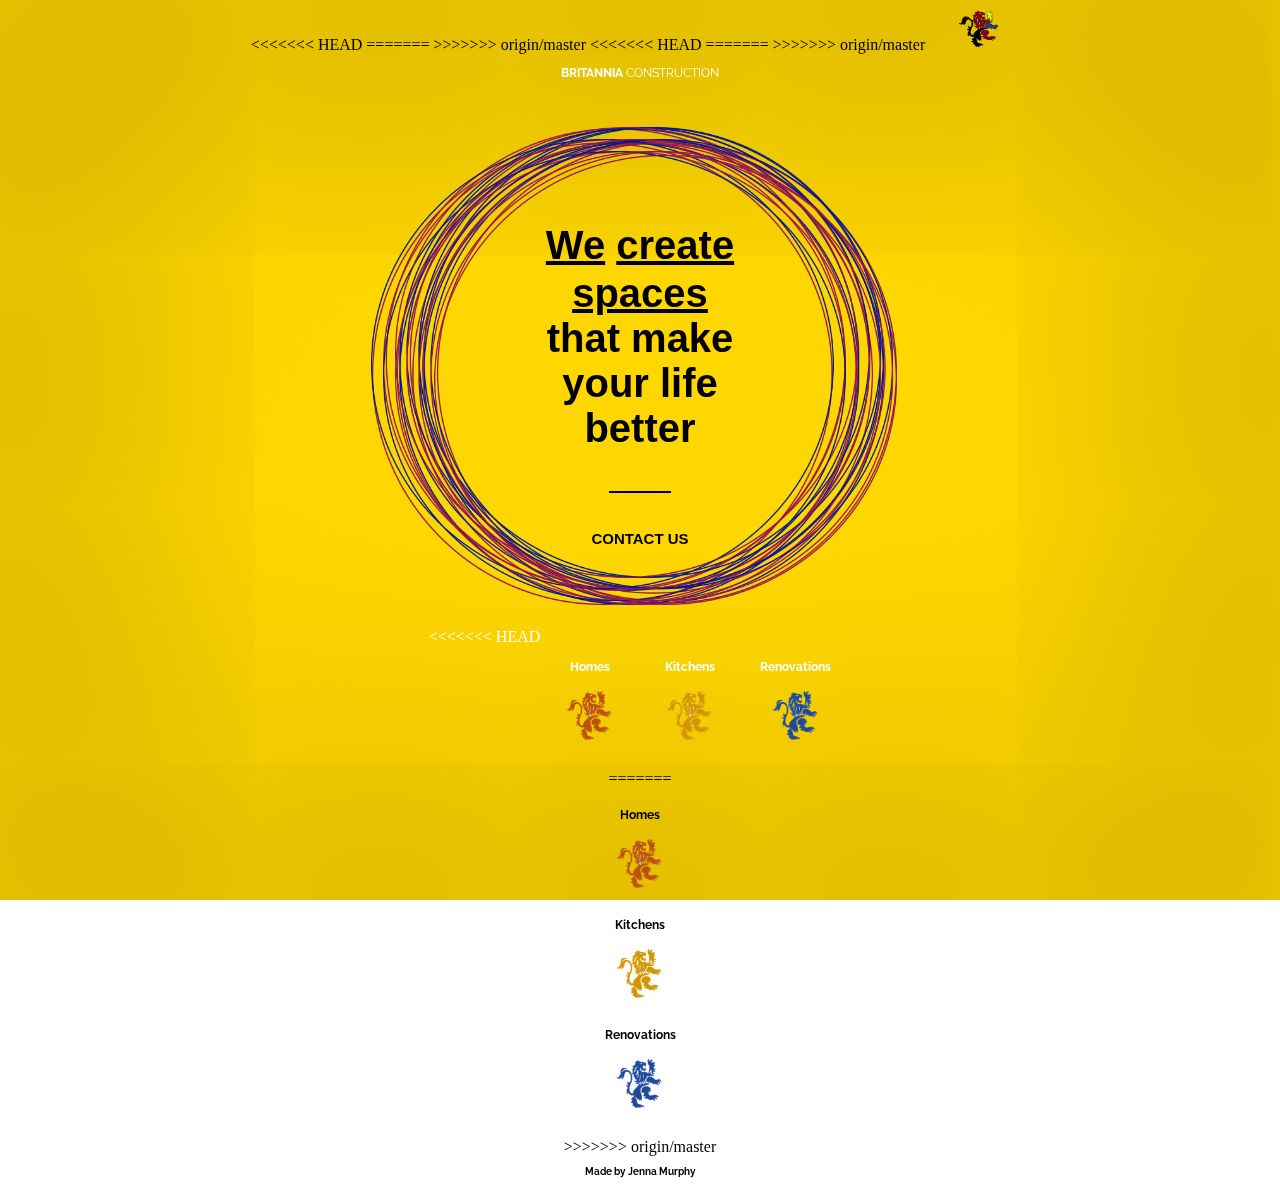
==== index.html @ c9a88e26 "change2" ====
<!DOCTYPE html>
<html>
<head>
<<<<<<< HEAD
    <link rel="stylesheet" type="text/css" href="main.css"/>
    <link rel="stylesheet" type="text/css"
      href="https://fonts.googleapis.com/css?family=Cinzel|Raleway" rel="stylesheet" type="text/css">
=======
    <link rel="icon" href="./Images/lion colour - big2.png">
    <meta name="description" content="We are a family owned construction company living and working in the heart of Kingston, focused attention to detail with the clients priorities paramount. Delivering the highest quality work from Kingston's most qualified and trusted tradespeople and suppliers. All projects are managed to maximum efficiently and cost effectiveness, the work itself is seen to and built by the company owner, our good name and reputation is everything to us.">
    <meta name="keywords" content="construction, timberframe, general contractor, kingston, ontario, family, renovations, kitchens, homes, design">
    <link rel="stylesheet" type="text/css" href="main.css"/>
    <link href="https://fonts.googleapis.com/css?family=Arvo|Audiowide|Changa|Cinzel|Cormorant+SC|David+Libre|Lato|Old+Standard+TT|Oswald|Quicksand|Raleway|Roboto+Condensed|Trirong|Vidaloka" rel="stylesheet">
>>>>>>> origin/master

    <title>Britannia Construction</title>

</head>
<body>
<<<<<<< HEAD
=======
    
    <!--[if lt IE 10]>
      <p class="browsehappy">You are using an <strong>outdated</strong> browser. Please <a href="http://browsehappy.com/">upgrade your browser</a> to improve your experience.</p>
    <![endif]-->
    <!-- uiView:  -->
    
>>>>>>> origin/master
    <div id="index"></div>
    <img src="./Images/lion colour - big2.png" height=40px width=40px hspace=30px style="padding-top: 10px;"/>
    <div class="header">
        <p><b>BRITANNIA</b> CONSTRUCTION</p>
    </div>

    <div class="hero">
        <div class="backgrounds">
          <div class="background"></div>
          <div class="background1"></div>
          <nav>
              <ul>
                  <li><b><a href="about.html">We</a> <a href="projects.html">create</a></b></li>
                  <li><b><a href="gallery.html">spaces</a></b></li>
                  <li><b>that make</b></li>
                  <li><b>your life</b></li>
                  <li><b>better</b></li>
              </ul>
          </nav>
          <hr width="8%" size="2" align="center" color="black">
          <div class="contact">
              <b><a href="contactus.html">CONTACT US</a></b>
          </div>
        </div>
	</div>
  
    <div class="lions">
<<<<<<< HEAD
    <figure class="lion-item">
        <p><b>Homes</b></p>
      <img class="thumbnail" src="./Images/burgundy lion.png" height=60px width=60px>
    </figure>
    <figure class="lion-item">
        <p><b>Kitchens</b></p>
      <img class="thumbnail" src="./Images/gold lion.png" height=60px width=60px>
    </figure>
    <figure class="lion-item">
        <p><b>Renovations</b></p>
      <img class="thumbnail" src="./Images/navy lion.png" height=60px width=60px>
    </figure>
  </div>
=======
        <figure class="lion-item">
            <p><b>Homes</b></p>
        <img class="thumbnail" src="./Images/burgundy lion.png" height=60px width=60px>
        </figure>
        
        <figure class="lion-item">
            <p><b>Kitchens</b></p>
        <img class="thumbnail" src="./Images/gold lion.png" height=60px width=60px>
        </figure>
        
        <figure class="lion-item">
            <p><b>Renovations</b></p>
        <img class="thumbnail" src="./Images/navy lion.png" height=60px width=60px>
        </figure>
    </div>
    
>>>>>>> origin/master
  <div class="footer">
      <p><b>Made by Jenna Murphy</b></p>

  </div>
</body>
</html>
---- main.css ----
body {
    text-align: center;
    margin: 0;
    height: 100%;
}

#index {
    font-family: Georgia, serif;
    margin: 0;
    text-align: center;
    vertical-align: middle;
    background-color: gold;
    box-shadow: inset 0px 0px 250px 150px rgba(0,0,0,0.15); 
    position: fixed;
    z-index: -2;
    top: 0;
    left: 0;
    right: 0;
    bottom: 0;
}

#about {
    font-family: 'Raleway', serif;
    margin: 0;
	text-align: center;
    vertical-align: middle;
<<<<<<< HEAD
    background-color: indianred;
=======
    background-color: darkred;
>>>>>>> origin/master
    
}

#pro {
    font-family: 'Raleway', 'Georgia';
	margin: 0;
	text-align: center;
    vertical-align: middle;
<<<<<<< HEAD
    background-color: indianred;
=======
    background-color: darkred;
>>>>>>> origin/master
    
}

#collection {
	font-family: 'Raleway', serif;
	margin: 0;
	text-align: center;
    vertical-align: middle;
<<<<<<< HEAD
    background-color: indianred;
=======
    background-color: darkred;
>>>>>>> origin/master
    
}

#reach {
	font-family: 'Raleway', serif;
<<<<<<< HEAD
	margin: 0;
    height: 100vh;
    background-color: indianred;
=======
	margin-top: 0;
    height: 30vh;
    background-color: darkred;
>>>>>>> origin/master
    
}





.header p {
	color: white;
	font-size: 12px;
    font-family: 'Raleway', sans-serif;
}

.hero {
    color: black;
    font-size: 40px;
    font-family: 'Georgia', 'Helvetica';
    text-align: center;
    vertical-align: middle;
    padding: 50px 0;
    margin: 5px;

}

.hero a {
    color: black;
    text-align: center;
    vertical-align: middle;
}

.hero a:hover {
    color: white;
    background-color: black;
    text-decoration: none;
    
}

.backgrounds {
    width: 60%;
    height: 60%;
    position: relative;
    margin: auto;
    top: 12%;
    left: 0; 
    right: 0;
}

.background,
.background1 {
    width: 115%;
    height: 115%;
    position: absolute;
    z-index: -1;
    margin-top: -2%;
    margin-left: -6.30%;
    top: 0;
    bottom: 0;
    left: 0; 
    right: 0;
    background-repeat: no-repeat;
    background-size: auto 100%;
    background-position: center;
    animation-play-state: paused;
    transform: rotate(0deg) translate(-15px) rotate(0deg);
}

.background {
    animation: rot 2s infinite linear;
    animation-play-state: paused;
    background-image: url("./Images/circles(maroon and blue).png");
}

.background1 {
    animation: rot 3s infinite linear;
    animation-play-state: paused;
    background-image: url("./Images/circles(maroon and blue)2.png");
}

.backgrounds:hover .background,
.backgrounds:hover .background1 {
    animation-play-state: running;
}

.backgrounds nav {
  padding-top: 38px;
}

@keyframes rot {
    from {
      transform: rotate(0deg) translate(-15px) rotate(0deg);
    }
    to {
      transform: rotate(360deg) translate(-15px) rotate(-360deg);
    }
}


.nav {
    color: black;
    text-align: center;
    vertical-align: middle;

}

.contact a {
    text-decoration: none;
    color: black;
    font-size: 15px;
    font-family: 'Georgia', 'Helvetica';
    text-align: center;
    vertical-align: middle;
    padding: 50px 0;
    margin: 8px;
}

.contact a:hover{
    color: white;
    text-decoration: none;
    background-color:transparent;
    opacity:1;
}

ul {
    list-style: none;
    padding: 0;
    list-style-type: none;    
}

.lions {
    margin-top: 20px;
    display: flex;
    flex-wrap: wrap;
    justify-content: center;
    color: white;
}

.lion-item {
    margin: 20px;
}

.lion-item p {
    font-size: 12px;
    font-family: 'Raleway', 'Georgia';
}

.footer {
    color: black;
    font-size: 10px;
	font-family: 'Raleway', 'Georgia';
    text-align: center;
    vertical-align: middle;
    
}




<<<<<<< HEAD
.top {
    color: floralwhite;
=======


.top {
    color: lavenderblush;
>>>>>>> origin/master
    font-size: 20px;
	font-family: 'Raleway', 'Helvetica';
    text-align: center;
    vertical-align: middle;
    padding: 100px 0;
	margin: 10px;
    background-image: url("./Images/aerial view - ktown.png");
	background-size: cover;
    background-repeat: no-repeat;
    background-position: center;
    
}

.mid p{
    font-size: 20px;
    
}

.mid p  a{
    color: whitesmoke;
    text-decoration: none;
    
}

.mid p a:hover{
    color: black;
}

.gallery {
<<<<<<< HEAD
    margin-top: 20px;
=======
    text-align: center;
    vertical-align: middle;
>>>>>>> origin/master
    display: flex;
    flex-wrap: wrap;
    justify-content: center;
    color: whitesmoke;
}

.gallery-item {
    margin: 20px;
}






<<<<<<< HEAD
.project {
    font-family: 'Raleway', 'Georgia';
    display: flex;
    flex-wrap: wrap;
    justify-content: center;
    background-image: url("");

}

.project-item {
    font-family: 'Raleway', 'Georgia';
    margin: 20px;
    background-image: url("");
}

.project-item1:hover {
    background-image: url("");
    height: 50px;
    width: 50px;
    
}

.project-item2:hover {
    background-image: url("");
    height: 50px;
    width: 50px;
    
}

.project-item3:hover {
    background-image: url("");
    height: 50px;
    width: 50px;
    
}

=======


.projects {
    text-align: center;
    vertical-align: middle;
    display: flex;
    flex-wrap: wrap;
    justify-content: center;
    margin-top: 5%;
    height: 72vh;
    font-family: 'Raleway', 'Georgia';
    font-size: 20px;
    
}

.project-item1, .project-item2, .project-item3 {
    margin: 20px;
    vertical-align: middle;
    text-align: center;
    
}

.project-item1:hover, .project-item2:hover, .project-item3:hover {
    color: whitesmoke;
    
}

.homes {
    vertical-align: middle;
    height: 400px;
    width: 400px;
    position: absolute;
    background-image: url("./Images/home4.jpg");
    background-size: 400px 400px;
    background-repeat: no-repeat;
    background-position: center;
    
}

.kitchen {
    vertical-align: middle;
    height: 400px;
    width: 400px;
    position: absolute;
    background-image: url("./Images/kitchen3.jpg");
    background-size: 400px 400px;
    background-repeat: no-repeat;
    background-position: center;
    
}

.reno {
    vertical-align: middle;
    height: 400px;
    width: 400px;
    position: absolute;
    background-image: url("./Images/reno1.jpg");
    background-size: 400px 400px;
    background-repeat: no-repeat;
    background-position: center;
    
}

.homes:hover {
    background-image: url("./Images/home3.jpg");
    background-size: 400px 400px;
    background-repeat: no-repeat;
    background-position: center;
    
}

.kitchen:hover {
    background-image: url("./Images/kitchen2.jpg");
    background-size: 400px 400px;
    background-repeat: no-repeat;
    background-position: center;
    
}

.reno:hover {
    background-image: url("./Images/reno3.jpg");
    background-size: 400px 400px;
    background-repeat: no-repeat;
    background-position: center;
    
}


.gallink {
    margin-bottom: 30px;
    height: 9vh;
    font-family: 'Raleway', 'Georgia';
    font-size: 20px;
    
}

.gallink a {
    color: whitesmoke;
    text-decoration: none;
}


.gallink a:hover {
    color: black;
    text-decoration: none;
}






>>>>>>> origin/master




.collections {
<<<<<<< HEAD
    margin-top: 20px;
=======
    text-align: center;
    vertical-align: middle;
    margin-top: 5%;
    height: 300vh;
>>>>>>> origin/master
    display: flex;
    flex-wrap: wrap;
    justify-content: center;
    color: white;
}

.collection-item {
    margin: 20px;
}





.headings {
    text-align: center;
    vertical-align: middle;
<<<<<<< HEAD
    margin-top: 20%;
=======
    margin-top: 15%;
>>>>>>> origin/master
}

.headings h1 a {
    text-decoration: none;
    color: whitesmoke;
}

.headings h1 a:hover {
    color: black;
}

<<<<<<< HEAD
=======
.headings p {
    font-size: 50px;
    
}




>>>>>>> origin/master




.footer2{
    background-color: floralwhite;
    font-family: 'Raleway', sans-serif;
    position:relative;
<<<<<<< HEAD
    bottom:0;
    width:100%;
    height:30px;
=======
    margin-bottom: 0;
    width: 100%;
    height: 25px;
>>>>>>> origin/master
    text-align: center;
    vertical-align: middle;
}

.footer2 p{
    font-family: 'Raleway', sans-serif;
    position: relative;
    bottom:0;
    width:100%;
    height:10px;
    text-align: center;
    vertical-align: middle;
}

.footer2 a{
    color: black;
    text-decoration: none; 
    font-family: 'Raleway', sans-serif;
    text-align: center;
    vertical-align: middle;
}

.footer2 a:hover{
<<<<<<< HEAD
    color: indianred;
=======
    color: darkred;
>>>>>>> origin/master
}



<<<<<<< HEAD
=======






>>>>>>> origin/master
.home {
    position: fixed;
    top: 5px;
    left: 20px;
    
}

.home img{
    width: 50px;
    height: 50px;
    
}

.home p{
    text-align: right;
    vertical-align: middle;
    font-size: 25px;
    font-family: 'Raleway', sans-serif;
}

.home a{
    color: black;
    text-decoration: none;
}

a:hover{
    color: white;
}
---- main.css ----
body {
    text-align: center;
    margin: 0;
    height: 100%;
}

#index {
    font-family: Georgia, serif;
    margin: 0;
    text-align: center;
    vertical-align: middle;
    background-color: gold;
    box-shadow: inset 0px 0px 250px 150px rgba(0,0,0,0.15); 
    position: fixed;
    z-index: -2;
    top: 0;
    left: 0;
    right: 0;
    bottom: 0;
}

#about {
    font-family: 'Raleway', serif;
    margin: 0;
	text-align: center;
    vertical-align: middle;
<<<<<<< HEAD
    background-color: indianred;
=======
    background-color: darkred;
>>>>>>> origin/master
    
}

#pro {
    font-family: 'Raleway', 'Georgia';
	margin: 0;
	text-align: center;
    vertical-align: middle;
<<<<<<< HEAD
    background-color: indianred;
=======
    background-color: darkred;
>>>>>>> origin/master
    
}

#collection {
	font-family: 'Raleway', serif;
	margin: 0;
	text-align: center;
    vertical-align: middle;
<<<<<<< HEAD
    background-color: indianred;
=======
    background-color: darkred;
>>>>>>> origin/master
    
}

#reach {
	font-family: 'Raleway', serif;
<<<<<<< HEAD
	margin: 0;
    height: 100vh;
    background-color: indianred;
=======
	margin-top: 0;
    height: 30vh;
    background-color: darkred;
>>>>>>> origin/master
    
}





.header p {
	color: white;
	font-size: 12px;
    font-family: 'Raleway', sans-serif;
}

.hero {
    color: black;
    font-size: 40px;
    font-family: 'Georgia', 'Helvetica';
    text-align: center;
    vertical-align: middle;
    padding: 50px 0;
    margin: 5px;

}

.hero a {
    color: black;
    text-align: center;
    vertical-align: middle;
}

.hero a:hover {
    color: white;
    background-color: black;
    text-decoration: none;
    
}

.backgrounds {
    width: 60%;
    height: 60%;
    position: relative;
    margin: auto;
    top: 12%;
    left: 0; 
    right: 0;
}

.background,
.background1 {
    width: 115%;
    height: 115%;
    position: absolute;
    z-index: -1;
    margin-top: -2%;
    margin-left: -6.30%;
    top: 0;
    bottom: 0;
    left: 0; 
    right: 0;
    background-repeat: no-repeat;
    background-size: auto 100%;
    background-position: center;
    animation-play-state: paused;
    transform: rotate(0deg) translate(-15px) rotate(0deg);
}

.background {
    animation: rot 2s infinite linear;
    animation-play-state: paused;
    background-image: url("./Images/circles(maroon and blue).png");
}

.background1 {
    animation: rot 3s infinite linear;
    animation-play-state: paused;
    background-image: url("./Images/circles(maroon and blue)2.png");
}

.backgrounds:hover .background,
.backgrounds:hover .background1 {
    animation-play-state: running;
}

.backgrounds nav {
  padding-top: 38px;
}

@keyframes rot {
    from {
      transform: rotate(0deg) translate(-15px) rotate(0deg);
    }
    to {
      transform: rotate(360deg) translate(-15px) rotate(-360deg);
    }
}


.nav {
    color: black;
    text-align: center;
    vertical-align: middle;

}

.contact a {
    text-decoration: none;
    color: black;
    font-size: 15px;
    font-family: 'Georgia', 'Helvetica';
    text-align: center;
    vertical-align: middle;
    padding: 50px 0;
    margin: 8px;
}

.contact a:hover{
    color: white;
    text-decoration: none;
    background-color:transparent;
    opacity:1;
}

ul {
    list-style: none;
    padding: 0;
    list-style-type: none;    
}

.lions {
    margin-top: 20px;
    display: flex;
    flex-wrap: wrap;
    justify-content: center;
    color: white;
}

.lion-item {
    margin: 20px;
}

.lion-item p {
    font-size: 12px;
    font-family: 'Raleway', 'Georgia';
}

.footer {
    color: black;
    font-size: 10px;
	font-family: 'Raleway', 'Georgia';
    text-align: center;
    vertical-align: middle;
    
}




<<<<<<< HEAD
.top {
    color: floralwhite;
=======


.top {
    color: lavenderblush;
>>>>>>> origin/master
    font-size: 20px;
	font-family: 'Raleway', 'Helvetica';
    text-align: center;
    vertical-align: middle;
    padding: 100px 0;
	margin: 10px;
    background-image: url("./Images/aerial view - ktown.png");
	background-size: cover;
    background-repeat: no-repeat;
    background-position: center;
    
}

.mid p{
    font-size: 20px;
    
}

.mid p  a{
    color: whitesmoke;
    text-decoration: none;
    
}

.mid p a:hover{
    color: black;
}

.gallery {
<<<<<<< HEAD
    margin-top: 20px;
=======
    text-align: center;
    vertical-align: middle;
>>>>>>> origin/master
    display: flex;
    flex-wrap: wrap;
    justify-content: center;
    color: whitesmoke;
}

.gallery-item {
    margin: 20px;
}






<<<<<<< HEAD
.project {
    font-family: 'Raleway', 'Georgia';
    display: flex;
    flex-wrap: wrap;
    justify-content: center;
    background-image: url("");

}

.project-item {
    font-family: 'Raleway', 'Georgia';
    margin: 20px;
    background-image: url("");
}

.project-item1:hover {
    background-image: url("");
    height: 50px;
    width: 50px;
    
}

.project-item2:hover {
    background-image: url("");
    height: 50px;
    width: 50px;
    
}

.project-item3:hover {
    background-image: url("");
    height: 50px;
    width: 50px;
    
}

=======


.projects {
    text-align: center;
    vertical-align: middle;
    display: flex;
    flex-wrap: wrap;
    justify-content: center;
    margin-top: 5%;
    height: 72vh;
    font-family: 'Raleway', 'Georgia';
    font-size: 20px;
    
}

.project-item1, .project-item2, .project-item3 {
    margin: 20px;
    vertical-align: middle;
    text-align: center;
    
}

.project-item1:hover, .project-item2:hover, .project-item3:hover {
    color: whitesmoke;
    
}

.homes {
    vertical-align: middle;
    height: 400px;
    width: 400px;
    position: absolute;
    background-image: url("./Images/home4.jpg");
    background-size: 400px 400px;
    background-repeat: no-repeat;
    background-position: center;
    
}

.kitchen {
    vertical-align: middle;
    height: 400px;
    width: 400px;
    position: absolute;
    background-image: url("./Images/kitchen3.jpg");
    background-size: 400px 400px;
    background-repeat: no-repeat;
    background-position: center;
    
}

.reno {
    vertical-align: middle;
    height: 400px;
    width: 400px;
    position: absolute;
    background-image: url("./Images/reno1.jpg");
    background-size: 400px 400px;
    background-repeat: no-repeat;
    background-position: center;
    
}

.homes:hover {
    background-image: url("./Images/home3.jpg");
    background-size: 400px 400px;
    background-repeat: no-repeat;
    background-position: center;
    
}

.kitchen:hover {
    background-image: url("./Images/kitchen2.jpg");
    background-size: 400px 400px;
    background-repeat: no-repeat;
    background-position: center;
    
}

.reno:hover {
    background-image: url("./Images/reno3.jpg");
    background-size: 400px 400px;
    background-repeat: no-repeat;
    background-position: center;
    
}


.gallink {
    margin-bottom: 30px;
    height: 9vh;
    font-family: 'Raleway', 'Georgia';
    font-size: 20px;
    
}

.gallink a {
    color: whitesmoke;
    text-decoration: none;
}


.gallink a:hover {
    color: black;
    text-decoration: none;
}






>>>>>>> origin/master




.collections {
<<<<<<< HEAD
    margin-top: 20px;
=======
    text-align: center;
    vertical-align: middle;
    margin-top: 5%;
    height: 300vh;
>>>>>>> origin/master
    display: flex;
    flex-wrap: wrap;
    justify-content: center;
    color: white;
}

.collection-item {
    margin: 20px;
}





.headings {
    text-align: center;
    vertical-align: middle;
<<<<<<< HEAD
    margin-top: 20%;
=======
    margin-top: 15%;
>>>>>>> origin/master
}

.headings h1 a {
    text-decoration: none;
    color: whitesmoke;
}

.headings h1 a:hover {
    color: black;
}

<<<<<<< HEAD
=======
.headings p {
    font-size: 50px;
    
}




>>>>>>> origin/master




.footer2{
    background-color: floralwhite;
    font-family: 'Raleway', sans-serif;
    position:relative;
<<<<<<< HEAD
    bottom:0;
    width:100%;
    height:30px;
=======
    margin-bottom: 0;
    width: 100%;
    height: 25px;
>>>>>>> origin/master
    text-align: center;
    vertical-align: middle;
}

.footer2 p{
    font-family: 'Raleway', sans-serif;
    position: relative;
    bottom:0;
    width:100%;
    height:10px;
    text-align: center;
    vertical-align: middle;
}

.footer2 a{
    color: black;
    text-decoration: none; 
    font-family: 'Raleway', sans-serif;
    text-align: center;
    vertical-align: middle;
}

.footer2 a:hover{
<<<<<<< HEAD
    color: indianred;
=======
    color: darkred;
>>>>>>> origin/master
}



<<<<<<< HEAD
=======






>>>>>>> origin/master
.home {
    position: fixed;
    top: 5px;
    left: 20px;
    
}

.home img{
    width: 50px;
    height: 50px;
    
}

.home p{
    text-align: right;
    vertical-align: middle;
    font-size: 25px;
    font-family: 'Raleway', sans-serif;
}

.home a{
    color: black;
    text-decoration: none;
}

a:hover{
    color: white;
}
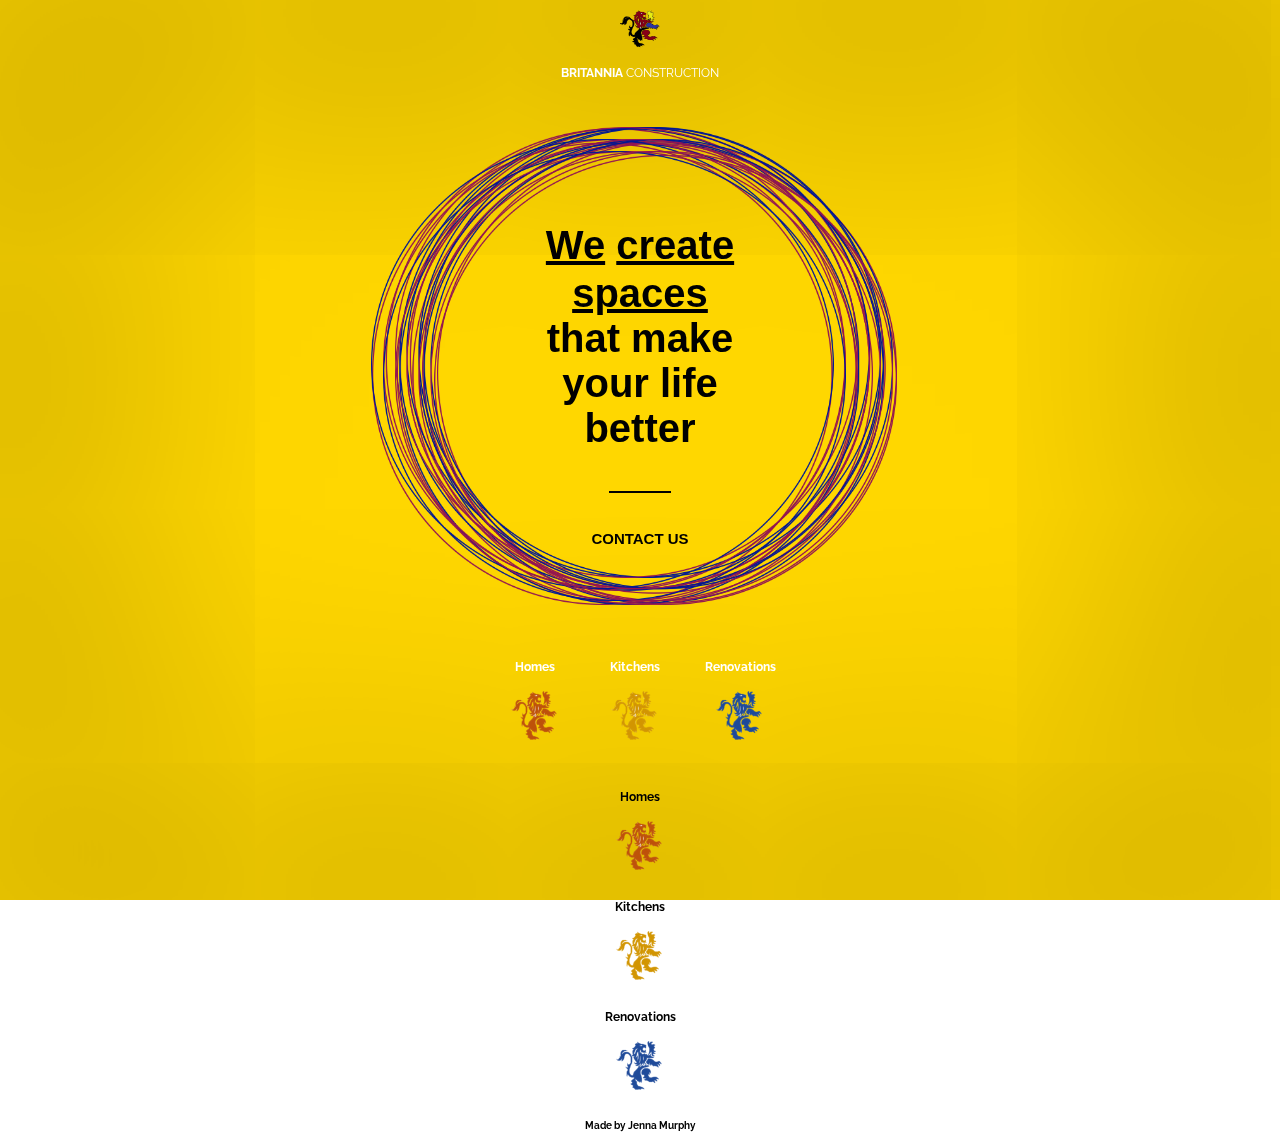
==== commit f96e9c28: "Update index.html" ====
--- a/index.html
+++ b/index.html
@@ -1,31 +1,27 @@
 <!DOCTYPE html>
 <html>
 <head>
-<<<<<<< HEAD
+
     <link rel="stylesheet" type="text/css" href="main.css"/>
     <link rel="stylesheet" type="text/css"
       href="https://fonts.googleapis.com/css?family=Cinzel|Raleway" rel="stylesheet" type="text/css">
-=======
+
     <link rel="icon" href="./Images/lion colour - big2.png">
     <meta name="description" content="We are a family owned construction company living and working in the heart of Kingston, focused attention to detail with the clients priorities paramount. Delivering the highest quality work from Kingston's most qualified and trusted tradespeople and suppliers. All projects are managed to maximum efficiently and cost effectiveness, the work itself is seen to and built by the company owner, our good name and reputation is everything to us.">
     <meta name="keywords" content="construction, timberframe, general contractor, kingston, ontario, family, renovations, kitchens, homes, design">
     <link rel="stylesheet" type="text/css" href="main.css"/>
     <link href="https://fonts.googleapis.com/css?family=Arvo|Audiowide|Changa|Cinzel|Cormorant+SC|David+Libre|Lato|Old+Standard+TT|Oswald|Quicksand|Raleway|Roboto+Condensed|Trirong|Vidaloka" rel="stylesheet">
->>>>>>> origin/master
 
     <title>Britannia Construction</title>
 
 </head>
 <body>
-<<<<<<< HEAD
-=======
     
     <!--[if lt IE 10]>
       <p class="browsehappy">You are using an <strong>outdated</strong> browser. Please <a href="http://browsehappy.com/">upgrade your browser</a> to improve your experience.</p>
     <![endif]-->
     <!-- uiView:  -->
     
->>>>>>> origin/master
     <div id="index"></div>
     <img src="./Images/lion colour - big2.png" height=40px width=40px hspace=30px style="padding-top: 10px;"/>
     <div class="header">
@@ -53,7 +49,6 @@
 	</div>
   
     <div class="lions">
-<<<<<<< HEAD
     <figure class="lion-item">
         <p><b>Homes</b></p>
       <img class="thumbnail" src="./Images/burgundy lion.png" height=60px width=60px>
@@ -67,7 +62,7 @@
       <img class="thumbnail" src="./Images/navy lion.png" height=60px width=60px>
     </figure>
   </div>
-=======
+
         <figure class="lion-item">
             <p><b>Homes</b></p>
         <img class="thumbnail" src="./Images/burgundy lion.png" height=60px width=60px>
@@ -84,7 +79,6 @@
         </figure>
     </div>
     
->>>>>>> origin/master
   <div class="footer">
       <p><b>Made by Jenna Murphy</b></p>
 
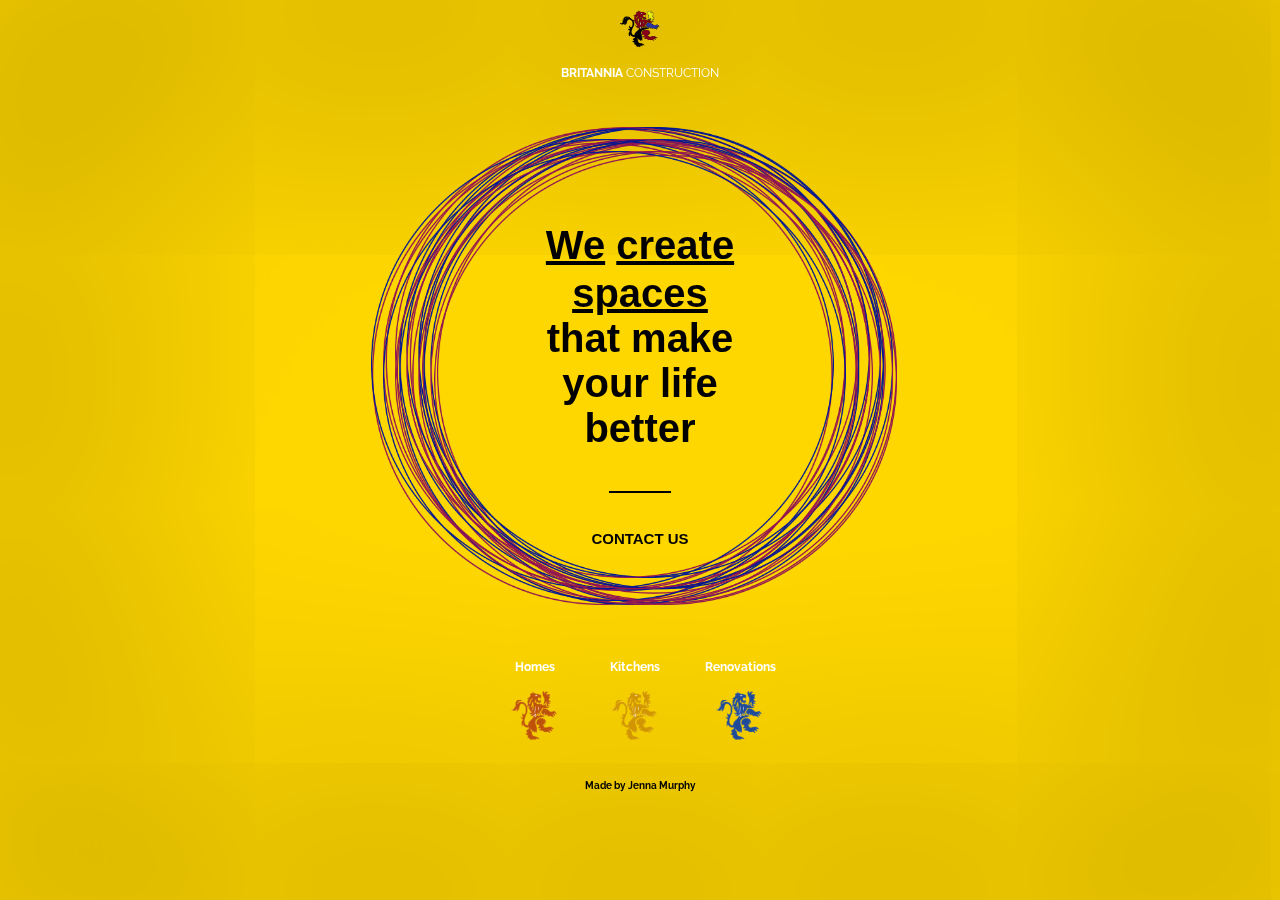
==== commit 8edcb614: "Add files via upload" ====
--- a/index.html
+++ b/index.html
@@ -1,11 +1,6 @@
 <!DOCTYPE html>
 <html>
 <head>
-
-    <link rel="stylesheet" type="text/css" href="main.css"/>
-    <link rel="stylesheet" type="text/css"
-      href="https://fonts.googleapis.com/css?family=Cinzel|Raleway" rel="stylesheet" type="text/css">
-
     <link rel="icon" href="./Images/lion colour - big2.png">
     <meta name="description" content="We are a family owned construction company living and working in the heart of Kingston, focused attention to detail with the clients priorities paramount. Delivering the highest quality work from Kingston's most qualified and trusted tradespeople and suppliers. All projects are managed to maximum efficiently and cost effectiveness, the work itself is seen to and built by the company owner, our good name and reputation is everything to us.">
     <meta name="keywords" content="construction, timberframe, general contractor, kingston, ontario, family, renovations, kitchens, homes, design">
@@ -49,20 +44,6 @@
 	</div>
   
     <div class="lions">
-    <figure class="lion-item">
-        <p><b>Homes</b></p>
-      <img class="thumbnail" src="./Images/burgundy lion.png" height=60px width=60px>
-    </figure>
-    <figure class="lion-item">
-        <p><b>Kitchens</b></p>
-      <img class="thumbnail" src="./Images/gold lion.png" height=60px width=60px>
-    </figure>
-    <figure class="lion-item">
-        <p><b>Renovations</b></p>
-      <img class="thumbnail" src="./Images/navy lion.png" height=60px width=60px>
-    </figure>
-  </div>
-
         <figure class="lion-item">
             <p><b>Homes</b></p>
         <img class="thumbnail" src="./Images/burgundy lion.png" height=60px width=60px>
--- a/main.css
+++ b/main.css
@@ -24,11 +24,7 @@
     margin: 0;
 	text-align: center;
     vertical-align: middle;
-<<<<<<< HEAD
-    background-color: indianred;
-=======
     background-color: darkred;
->>>>>>> origin/master
     
 }
 
@@ -37,11 +33,7 @@
 	margin: 0;
 	text-align: center;
     vertical-align: middle;
-<<<<<<< HEAD
-    background-color: indianred;
-=======
     background-color: darkred;
->>>>>>> origin/master
     
 }
 
@@ -50,27 +42,20 @@
 	margin: 0;
 	text-align: center;
     vertical-align: middle;
-<<<<<<< HEAD
-    background-color: indianred;
-=======
     background-color: darkred;
->>>>>>> origin/master
     
 }
 
 #reach {
 	font-family: 'Raleway', serif;
-<<<<<<< HEAD
-	margin: 0;
-    height: 100vh;
-    background-color: indianred;
-=======
 	margin-top: 0;
     height: 30vh;
     background-color: darkred;
->>>>>>> origin/master
-    
-}
+    
+}
+
+
+
 
 
 
@@ -226,15 +211,12 @@
 
 
 
-<<<<<<< HEAD
-.top {
-    color: floralwhite;
-=======
+
+
 
 
 .top {
     color: lavenderblush;
->>>>>>> origin/master
     font-size: 20px;
 	font-family: 'Raleway', 'Helvetica';
     text-align: center;
@@ -264,12 +246,8 @@
 }
 
 .gallery {
-<<<<<<< HEAD
-    margin-top: 20px;
-=======
-    text-align: center;
-    vertical-align: middle;
->>>>>>> origin/master
+    text-align: center;
+    vertical-align: middle;
     display: flex;
     flex-wrap: wrap;
     justify-content: center;
@@ -285,44 +263,6 @@
 
 
 
-<<<<<<< HEAD
-.project {
-    font-family: 'Raleway', 'Georgia';
-    display: flex;
-    flex-wrap: wrap;
-    justify-content: center;
-    background-image: url("");
-
-}
-
-.project-item {
-    font-family: 'Raleway', 'Georgia';
-    margin: 20px;
-    background-image: url("");
-}
-
-.project-item1:hover {
-    background-image: url("");
-    height: 50px;
-    width: 50px;
-    
-}
-
-.project-item2:hover {
-    background-image: url("");
-    height: 50px;
-    width: 50px;
-    
-}
-
-.project-item3:hover {
-    background-image: url("");
-    height: 50px;
-    width: 50px;
-    
-}
-
-=======
 
 
 .projects {
@@ -435,20 +375,15 @@
 
 
 
->>>>>>> origin/master
 
 
 
 
 .collections {
-<<<<<<< HEAD
-    margin-top: 20px;
-=======
     text-align: center;
     vertical-align: middle;
     margin-top: 5%;
     height: 300vh;
->>>>>>> origin/master
     display: flex;
     flex-wrap: wrap;
     justify-content: center;
@@ -463,14 +398,12 @@
 
 
 
+
+
 .headings {
     text-align: center;
     vertical-align: middle;
-<<<<<<< HEAD
-    margin-top: 20%;
-=======
     margin-top: 15%;
->>>>>>> origin/master
 }
 
 .headings h1 a {
@@ -482,8 +415,6 @@
     color: black;
 }
 
-<<<<<<< HEAD
-=======
 .headings p {
     font-size: 50px;
     
@@ -492,7 +423,6 @@
 
 
 
->>>>>>> origin/master
 
 
 
@@ -501,15 +431,9 @@
     background-color: floralwhite;
     font-family: 'Raleway', sans-serif;
     position:relative;
-<<<<<<< HEAD
-    bottom:0;
-    width:100%;
-    height:30px;
-=======
     margin-bottom: 0;
     width: 100%;
     height: 25px;
->>>>>>> origin/master
     text-align: center;
     vertical-align: middle;
 }
@@ -533,24 +457,17 @@
 }
 
 .footer2 a:hover{
-<<<<<<< HEAD
-    color: indianred;
-=======
     color: darkred;
->>>>>>> origin/master
-}
-
-
-
-<<<<<<< HEAD
-=======
-
-
-
-
-
-
->>>>>>> origin/master
+}
+
+
+
+
+
+
+
+
+
 .home {
     position: fixed;
     top: 5px;
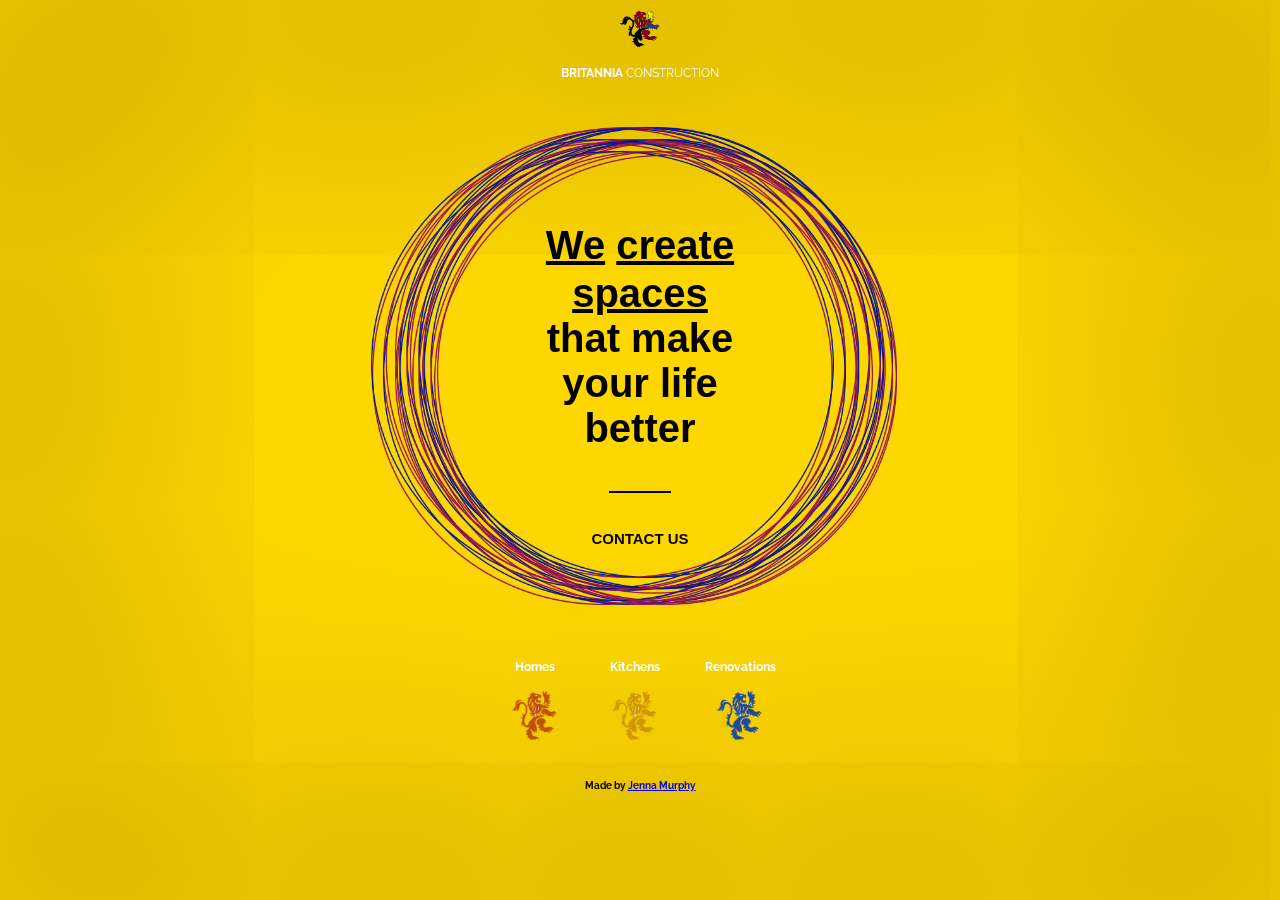
==== commit 70f13479: "Update index.html" ====
--- a/index.html
+++ b/index.html
@@ -61,7 +61,7 @@
     </div>
     
   <div class="footer">
-      <p><b>Made by Jenna Murphy</b></p>
+      <p><b>Made by <a href="jennabmurphy.com">Jenna Murphy</a></b></p>
 
   </div>
 </body>
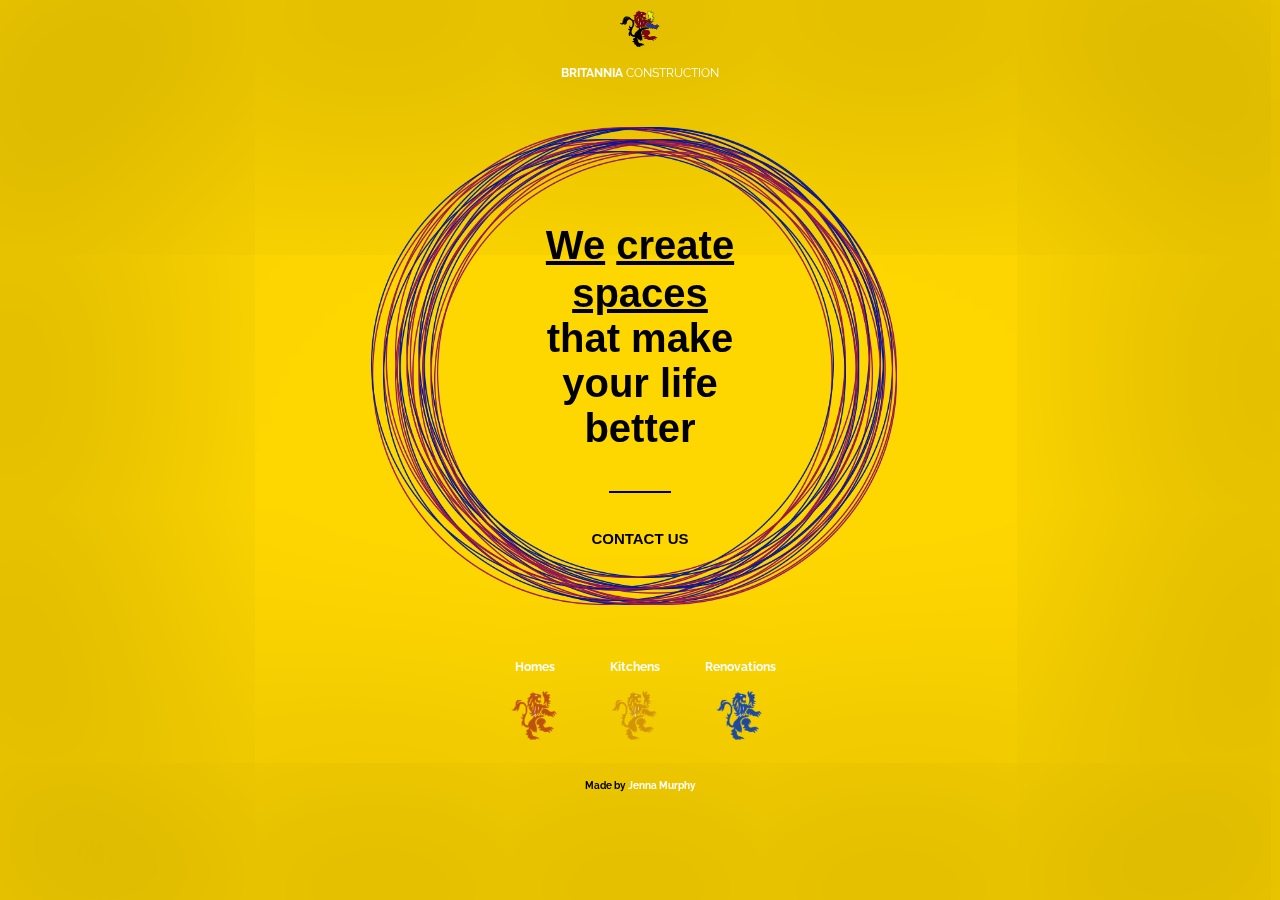
==== commit 46b57243: "Update index.html" ====
--- a/index.html
+++ b/index.html
@@ -61,7 +61,7 @@
     </div>
     
   <div class="footer">
-      <p><b>Made by <a href="jennabmurphy.com">Jenna Murphy</a></b></p>
+      <p><b>Made by <a href="http://www.jennabmurphy.com" target="_blank">Jenna Murphy</a></b></p>
 
   </div>
 </body>
--- a/main.css
+++ b/main.css
@@ -202,10 +202,21 @@
 .footer {
     color: black;
     font-size: 10px;
-	font-family: 'Raleway', 'Georgia';
-    text-align: center;
-    vertical-align: middle;
-    
+    font-family: 'Raleway', 'Georgia';
+    text-align: center;
+    vertical-align: middle;
+    
+}
+
+.footer a {
+	color: white;
+	text-decoration: none;
+}
+
+.footer a:hover {
+	color: black;
+	text-decoration: none;
+	
 }
 
 
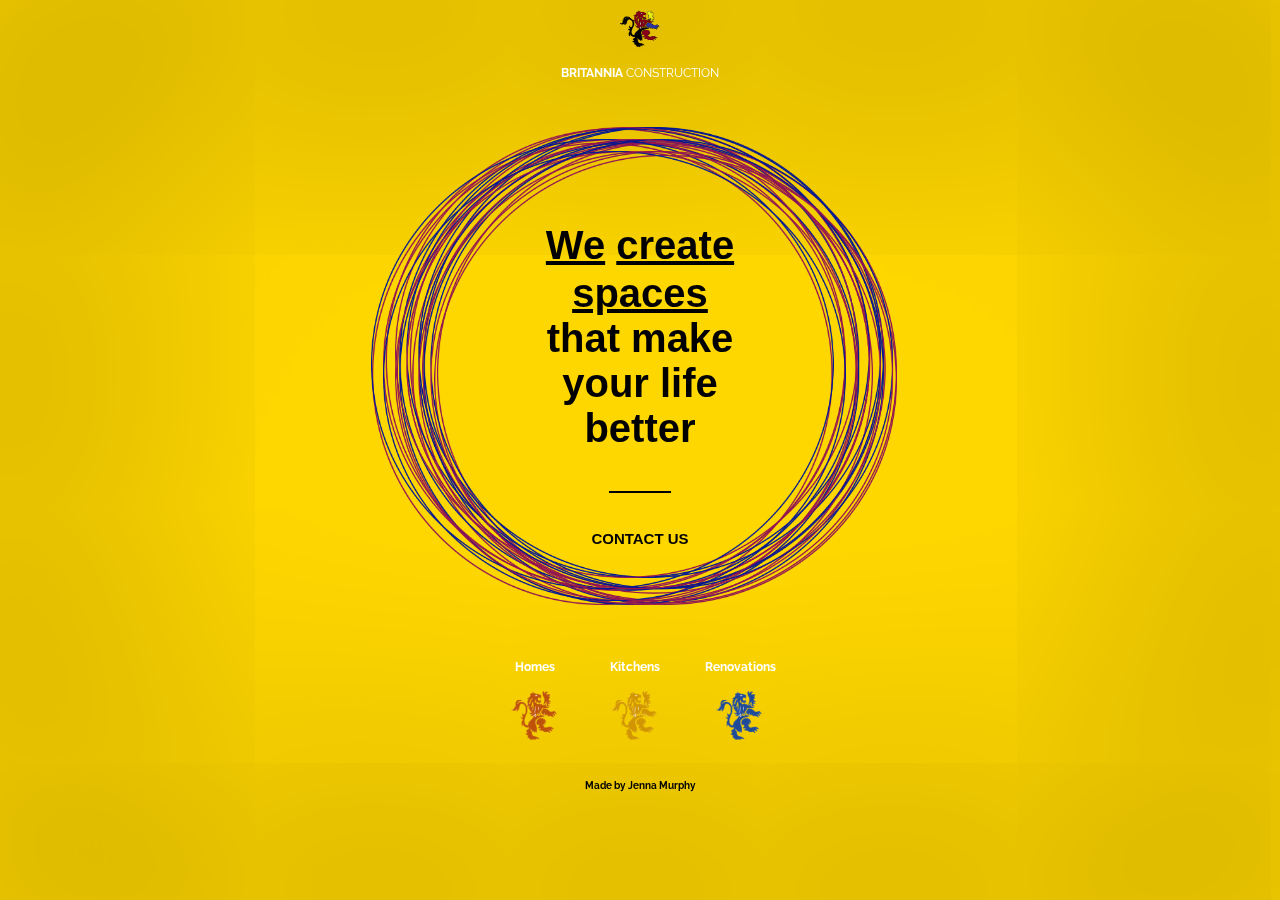
==== commit 6ac7c824: "Add files via upload" ====
--- a/index.html
+++ b/index.html
@@ -61,7 +61,7 @@
     </div>
     
   <div class="footer">
-      <p><b>Made by <a href="http://www.jennabmurphy.com" target="_blank">Jenna Murphy</a></b></p>
+      <p><b>Made by Jenna Murphy</b></p>
 
   </div>
 </body>
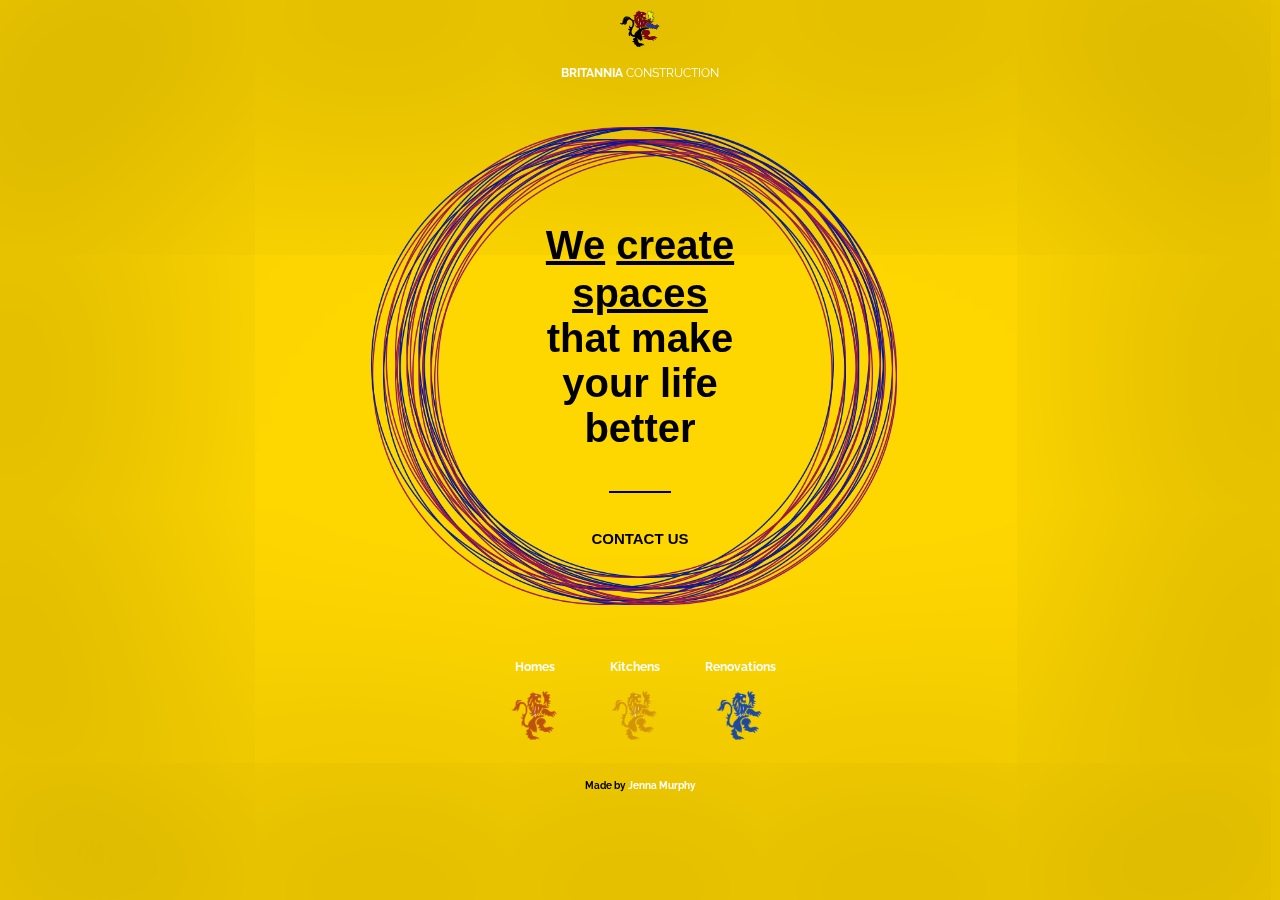
==== commit 587abaf1: "Add files via upload" ====
--- a/index.html
+++ b/index.html
@@ -61,7 +61,7 @@
     </div>
     
   <div class="footer">
-      <p><b>Made by Jenna Murphy</b></p>
+      <p><b>Made by <a href="http://jennabmurphy.com" target="_blank">Jenna Murphy</a></b></p>
 
   </div>
 </body>
--- a/main.css
+++ b/main.css
@@ -5,7 +5,7 @@
 }
 
 #index {
-    font-family: Georgia, serif;
+    font-family: 'Georgia', serif;
     margin: 0;
     text-align: center;
     vertical-align: middle;
@@ -20,7 +20,7 @@
 }
 
 #about {
-    font-family: 'Raleway', serif;
+    font-family: 'Raleway', 'Georgia', serif;
     margin: 0;
 	text-align: center;
     vertical-align: middle;
@@ -29,7 +29,7 @@
 }
 
 #pro {
-    font-family: 'Raleway', 'Georgia';
+    font-family: 'Raleway', 'Georgia', serif;
 	margin: 0;
 	text-align: center;
     vertical-align: middle;
@@ -38,7 +38,7 @@
 }
 
 #collection {
-	font-family: 'Raleway', serif;
+	font-family: 'Raleway', 'Georgia', serif;
 	margin: 0;
 	text-align: center;
     vertical-align: middle;
@@ -47,7 +47,7 @@
 }
 
 #reach {
-	font-family: 'Raleway', serif;
+	font-family: 'Raleway', 'Georgia', serif;
 	margin-top: 0;
     height: 30vh;
     background-color: darkred;
@@ -64,7 +64,7 @@
 .header p {
 	color: white;
 	font-size: 12px;
-    font-family: 'Raleway', sans-serif;
+    font-family: 'Raleway', 'Georgia', sans-serif;
 }
 
 .hero {
@@ -202,23 +202,21 @@
 .footer {
     color: black;
     font-size: 10px;
-    font-family: 'Raleway', 'Georgia';
+	font-family: 'Raleway', 'Georgia';
     text-align: center;
     vertical-align: middle;
     
 }
 
 .footer a {
-	color: white;
-	text-decoration: none;
+    text-decoration: none;
+    color: white;
 }
 
 .footer a:hover {
-	color: black;
-	text-decoration: none;
-	
-}
-
+    color: black;
+    text-decoration: none; 
+}
 
 
 
@@ -440,7 +438,7 @@
 
 .footer2{
     background-color: floralwhite;
-    font-family: 'Raleway', sans-serif;
+    font-family: 'Raleway', 'Georgia', sans-serif;
     position:relative;
     margin-bottom: 0;
     width: 100%;
@@ -450,7 +448,7 @@
 }
 
 .footer2 p{
-    font-family: 'Raleway', sans-serif;
+    font-family: 'Raleway', 'Georgia', sans-serif;
     position: relative;
     bottom:0;
     width:100%;
